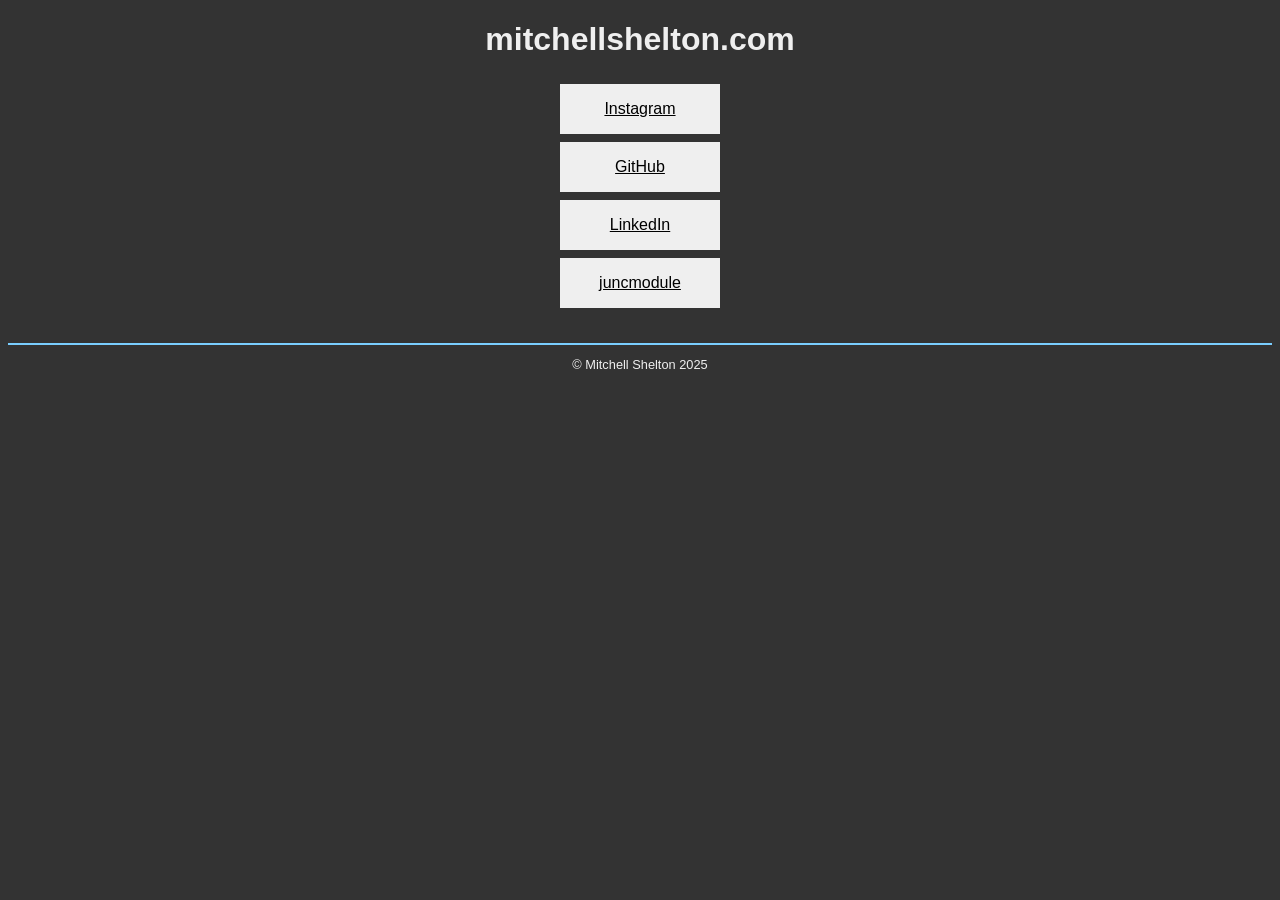
==== index.html @ 680876c2 "roll back python additions because dreamhost has wonky python support" ====
<!DOCTYPE html>
<html lang="en">
  <head>
    <meta charset="UTF-8">
    <meta name="viewport" content="width=device-width, initial-scale=1.0">
    <meta http-equiv="X-UA-Compatible" content="ie=edge">
    <title>mitchellshelton.com</title>
    <link rel="stylesheet" href="css/style.css">
  </head>
  <body>
    <h1 class="sitetitle">mitchellshelton.com</h1>
    <ul class="linklist">
      <li class="listitem"><a class="listlink" href="https://www.instagram.com/mitchellshelton">Instagram</a></li>
      <li class="listitem"><a class="listlink" href="https://github.com/mitchellshelton">GitHub</a></li>
      <li class="listitem"><a class="listlink" href="https://www.linkedin.com/in/mitchellshelton">LinkedIn</a></li>
      <li class="listitem"><a class="listlink" href="https://www.juncmodule.com">juncmodule</a></li>
    </ul>
    <br>
    <p class="copyright">&copy; Mitchell Shelton <span id="copyright-date">2025</span></p>
	  <script src="js/javascript.js"></script>
  </body>
</html>
---- css/style.css ----
body {
  font-family: sans-serif;
  background-color: #333333;
  color: #efefef;
}

a:link,
a:visited {
  color: #7ACEFF;
}

a:hover,
a:focus {
  color: #CCEBFF;
  text-decoration: none;
}

.sitetitle {
  text-align: center;
}

ul.linklist {
  text-align: center;
  padding: 0;
  margin: 0;
}

ul.linklist li {
  list-style-type: none;
}

ul.linklist li.listitem a.listlink {
    padding: 1em 2em;
    display: inline-block;
    max-width: 6em;
    text-align: center;
    background-color: #EFEFEF;
    color: #000000;
    width: 100%;
    margin: 0.25em 0;
}
ul.linklist li.listitem a.listlink:hover,
ul.linklist li.listitem a.listlink:focus {
    background-color: #000000;
    color: #EFEFEF;
    text-decoration: none;
}

.copyright {
  padding: 1em;
  border-top: 2px solid #7ACEFF;
  font-size: 80%;
  text-align: center; 
}
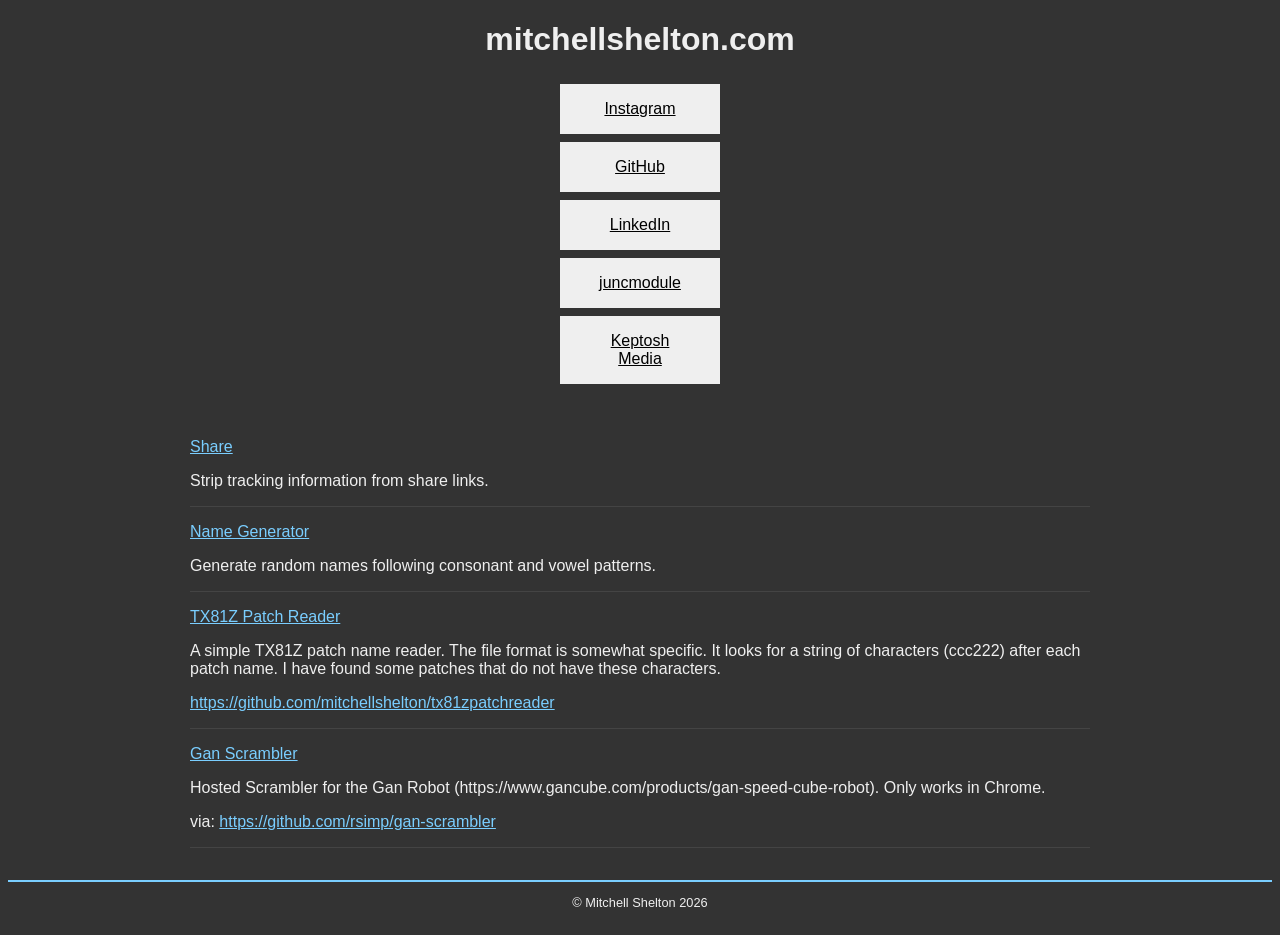
==== commit bf2a20c5: "clean up to match prod" ====
--- a/index.html
+++ b/index.html
@@ -5,7 +5,7 @@
     <meta name="viewport" content="width=device-width, initial-scale=1.0">
     <meta http-equiv="X-UA-Compatible" content="ie=edge">
     <title>mitchellshelton.com</title>
-    <link rel="stylesheet" href="css/style.css">
+    <link rel="stylesheet" href="style.css">
   </head>
   <body>
     <h1 class="sitetitle">mitchellshelton.com</h1>
@@ -14,9 +14,46 @@
       <li class="listitem"><a class="listlink" href="https://github.com/mitchellshelton">GitHub</a></li>
       <li class="listitem"><a class="listlink" href="https://www.linkedin.com/in/mitchellshelton">LinkedIn</a></li>
       <li class="listitem"><a class="listlink" href="https://www.juncmodule.com">juncmodule</a></li>
+      <li class="listitem"><a class="listlink" href="https://www.keptoshmedia.com">Keptosh Media</a></li>
     </ul>
     <br>
-    <p class="copyright">&copy; Mitchell Shelton <span id="copyright-date">2025</span></p>
-	  <script src="js/javascript.js"></script>
+    <div class="tools">
+      <div class="tools-item">
+        <a class="tools-link" href="/share">Share</a>
+        <p class="tools-description">
+          Strip tracking information from share links.
+        </p>
+      </div>
+      
+      <div class="tools-item">
+        <a class="tools-link" href="/namegen">Name Generator</a>
+        <p class="tools-description">
+          Generate random names following consonant and vowel patterns.
+        </p>
+      </div>
+      
+      <div class="tools-item">
+        <a class="tools-link" href="/tx81zpatchreader">TX81Z Patch Reader</a>
+        <p class="tools-description">
+          A simple TX81Z patch name reader. The file format is somewhat specific. It looks for a string of characters (ccc222) after each patch name. I have found some patches that do not have these characters.
+        </p>
+        <p>
+          <a href="https://github.com/mitchellshelton/tx81zpatchreader">https://github.com/mitchellshelton/tx81zpatchreader</a>
+        </p>
+      </div>
+      
+      <div class="tools-item">
+        <a class="tools-link" href="/gan-scrambler">Gan Scrambler</a>
+        <p class="tools-description">
+          Hosted Scrambler for the Gan Robot (https://www.gancube.com/products/gan-speed-cube-robot). Only works in Chrome.
+        </p>
+        <p>
+          via: <a href="https://github.com/rsimp/gan-scrambler">https://github.com/rsimp/gan-scrambler</a>
+        </p>
+      </div>
+      
+    </div>
+    <p class="copyright">&copy; Mitchell Shelton <span id="copyright-date">2023</span></p>
+	<script src="javascript.js"></script>
   </body>
 </html>
--- a/style.css
+++ b/style.css
@@ -0,0 +1,70 @@
+body {
+  font-family: sans-serif;
+  background-color: #333333;
+  color: #efefef;
+}
+
+a:link,
+a:visited {
+  color: #7ACEFF;
+}
+
+a:hover,
+a:focus {
+  color: #CCEBFF;
+  text-decoration: none;
+}
+
+.sitetitle {
+  text-align: center;
+}
+
+ul.linklist {
+  text-align: center;
+  padding: 0;
+  margin: 0;
+}
+
+ul.linklist li {
+  list-style-type: none;
+}
+
+ul.linklist li.listitem a.listlink {
+    padding: 1em 2em;
+    display: inline-block;
+    max-width: 6em;
+    text-align: center;
+    background-color: #EFEFEF;
+    color: #000000;
+    width: 100%;
+    margin: 0.25em 0;
+}
+ul.linklist li.listitem a.listlink:hover,
+ul.linklist li.listitem a.listlink:focus {
+    background-color: #000000;
+    color: #EFEFEF;
+    text-decoration: none;
+}
+
+.tools {
+  width: 100%;
+  margin: 2em auto;
+  max-width: 900px;
+}
+.tools-item {
+  border-bottom: 1px solid #444;
+  margin: 1em 0;
+}
+.tools-link {
+  
+}
+.tools-description {
+  
+}
+
+.copyright {
+  padding: 1em;
+  border-top: 2px solid #7ACEFF;
+  font-size: 80%;
+  text-align: center; 
+}
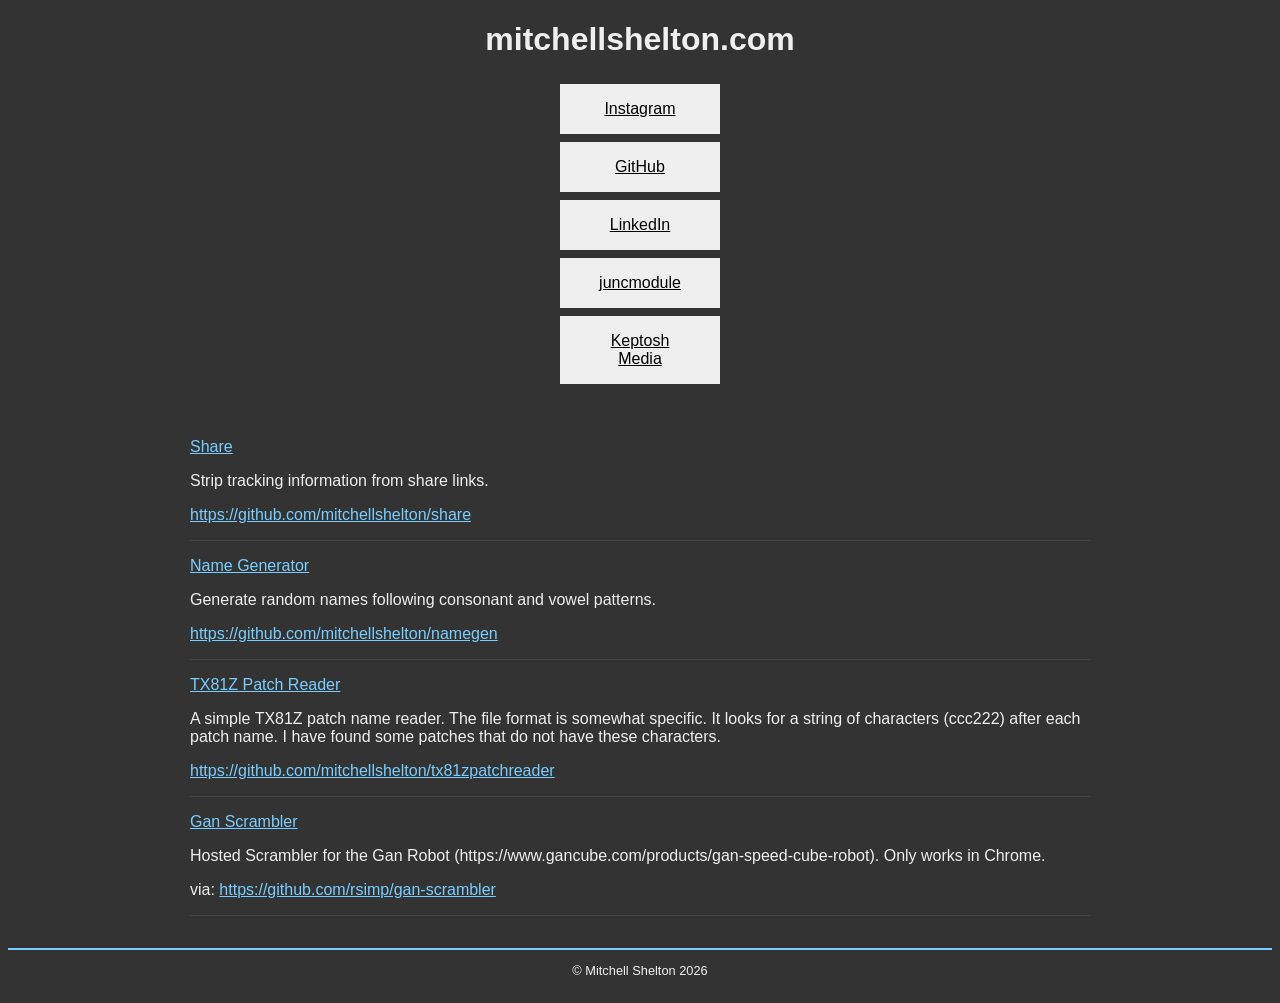
==== commit 7bcdce60: "Update index.html" ====
--- a/index.html
+++ b/index.html
@@ -23,12 +23,18 @@
         <p class="tools-description">
           Strip tracking information from share links.
         </p>
+        <p>
+          <a href="https://github.com/mitchellshelton/share">https://github.com/mitchellshelton/share</a>
+        </p>
       </div>
       
       <div class="tools-item">
         <a class="tools-link" href="/namegen">Name Generator</a>
         <p class="tools-description">
           Generate random names following consonant and vowel patterns.
+        </p>
+        <p>
+          <a href="https://github.com/mitchellshelton/namegen">https://github.com/mitchellshelton/namegen</a>
         </p>
       </div>
       
